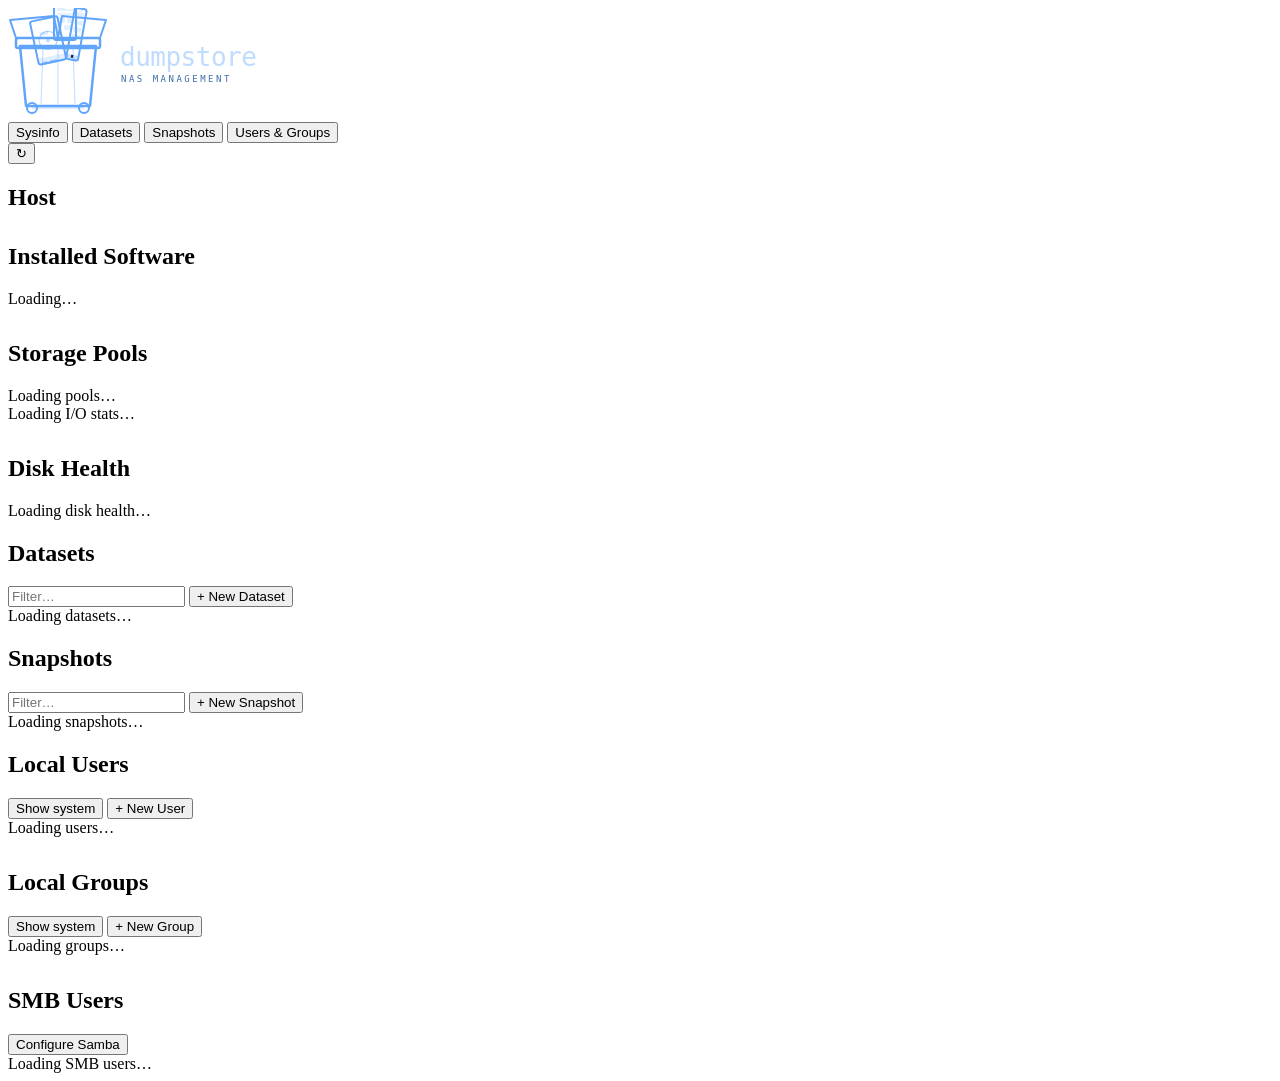
==== static/index.html @ aa86fb39 "feat: scrub schedule management (Linux zfsutils + FreeBSD periodic) - GET /api/scrub-schedules — rea" ====
<!DOCTYPE html>
<html lang="en">
<head>
  <meta charset="UTF-8">
  <meta name="viewport" content="width=device-width, initial-scale=1.0">
  <title>dumpstore — ZFS Web UI</title>
  <link rel="stylesheet" href="/style.css">
  <link rel="icon" type="image/svg+xml" href="/images/dumpstore-blue-dark-icon48.svg">
</head>
<body>
  <header>
    <div class="header-inner">
      <img class="logo" src="/images/dumpstore-blue-dark-lockup.svg" alt="dumpstore">
      <nav>
        <button class="tab-btn active" data-tab="pools">Sysinfo</button>
        <button class="tab-btn" data-tab="datasets">Datasets</button>
        <button class="tab-btn" data-tab="snapshots">Snapshots</button>
        <button class="tab-btn" data-tab="users">Users &amp; Groups</button>
      </nav>
      <span id="appVersion" class="app-version"></span>
      <button class="refresh-btn" id="refreshBtn" title="Refresh">&#8635;</button>
    </div>
  </header>

  <main>
    <!-- POOLS TAB -->
    <section class="tab-pane active" id="tab-pools">
      <div class="section-header">
        <h2>Host</h2>
      </div>
      <div id="sysinfo-wrap" style="margin-bottom:1.5rem"></div>
      <div class="section-header" style="margin-top:2rem">
        <h2>Installed Software</h2>
      </div>
      <div id="software-wrap" style="margin-bottom:1.5rem">
        <div class="loading">Loading…</div>
      </div>
      <div class="section-header" style="margin-top:2rem">
        <h2>Storage Pools</h2>
      </div>
      <div class="pools-iostat-wrap">
        <div id="pools-grid" class="pool-grid">
          <div class="loading">Loading pools…</div>
        </div>
        <div class="iostat-aside">
          <div id="iostat-table-wrap">
            <div class="loading">Loading I/O stats…</div>
          </div>
        </div>
      </div>
      <div class="section-header" style="margin-top:2rem">
        <h2>Disk Health</h2>
      </div>
      <div id="smart-wrap">
        <div class="loading">Loading disk health…</div>
      </div>
    </section>

    <!-- DATASETS TAB -->
    <section class="tab-pane" id="tab-datasets">
      <div class="section-header">
        <h2>Datasets</h2>
        <label class="filter-wrap">
          <input type="search" id="dataset-filter" placeholder="Filter…">
        </label>
        <button class="btn-primary" id="newDatasetBtn">+ New Dataset</button>
      </div>
      <div id="datasets-table-wrap">
        <div class="loading">Loading datasets…</div>
      </div>
    </section>

    <!-- SNAPSHOTS TAB -->
    <section class="tab-pane" id="tab-snapshots">
      <div class="section-header">
        <h2>Snapshots</h2>
        <label class="filter-wrap">
          <input type="search" id="snap-filter" placeholder="Filter…">
        </label>
        <button class="btn-primary" id="newSnapBtn">+ New Snapshot</button>
      </div>
      <div id="snapshots-table-wrap">
        <div class="loading">Loading snapshots…</div>
      </div>
    </section>
    <!-- USERS & GROUPS TAB -->
    <section class="tab-pane" id="tab-users">
      <div class="section-header">
        <h2>Local Users</h2>
        <button class="btn-secondary" id="toggleSystemUsersBtn">Show system</button>
        <button class="btn-primary" id="newUserBtn">+ New User</button>
      </div>
      <div id="users-table-wrap">
        <div class="loading">Loading users…</div>
      </div>
      <div class="section-header" style="margin-top:2rem">
        <h2>Local Groups</h2>
        <button class="btn-secondary" id="toggleSystemGroupsBtn">Show system</button>
        <button class="btn-primary" id="newGroupBtn">+ New Group</button>
      </div>
      <div id="groups-table-wrap">
        <div class="loading">Loading groups…</div>
      </div>
      <div class="section-header" style="margin-top:2rem">
        <h2>SMB Users</h2>
        <button class="btn-secondary" id="smbConfigPamBtn">Configure Samba</button>
      </div>
      <div id="smb-users-wrap">
        <div class="loading">Loading SMB users…</div>
      </div>
    </section>
  </main>

  <!-- NEW DATASET DIALOG -->
  <dialog id="newDatasetDialog">
    <form id="newDatasetForm" method="dialog">
      <h3>Create Dataset</h3>

      <fieldset class="form-section">
        <legend>Identity</legend>
        <label>Name
          <input type="text" id="ds-name" name="name" placeholder="tank/newdata" required
            pattern="[A-Za-z0-9._\-/]+"
            title="Pool/path format, e.g. tank/mydata">
        </label>
        <label>Type
          <select id="ds-type" name="type">
            <option value="filesystem">Filesystem</option>
            <option value="volume">Volume (zvol)</option>
          </select>
        </label>
      </fieldset>

      <!-- Volume-only fields -->
      <fieldset class="form-section ds-vol-only" id="ds-vol-section" style="display:none">
        <legend>Volume</legend>
        <label>Size <span class="required">*</span>
          <input type="text" id="ds-volsize" name="volsize" placeholder="e.g. 10G, 500M">
        </label>
        <label>Block size
          <select id="ds-volblocksize" name="volblocksize">
            <option value="">— inherit —</option>
            <option value="512">512 B</option>
            <option value="4K">4 K</option>
            <option value="8K">8 K</option>
            <option value="16K">16 K (databases)</option>
            <option value="32K">32 K</option>
            <option value="64K">64 K</option>
            <option value="128K">128 K</option>
          </select>
        </label>
        <label class="checkbox-label">
          <input type="checkbox" id="ds-sparse" name="sparse">
          Thin provisioning (sparse)
        </label>
      </fieldset>

      <!-- Filesystem-only fields -->
      <fieldset class="form-section ds-fs-only" id="ds-fs-section">
        <legend>Filesystem</legend>
        <label>Record size
          <select id="ds-recordsize" name="recordsize">
            <option value="">— inherit (128K) —</option>
            <option value="512">512 B</option>
            <option value="4K">4 K</option>
            <option value="8K">8 K (databases)</option>
            <option value="16K">16 K</option>
            <option value="32K">32 K</option>
            <option value="64K">64 K</option>
            <option value="128K">128 K (default)</option>
            <option value="256K">256 K</option>
            <option value="512K">512 K</option>
            <option value="1M">1 M (media)</option>
          </select>
        </label>
        <label>Quota
          <input type="text" id="ds-quota" name="quota" placeholder="e.g. 50G (blank = none)">
        </label>
        <label>Mountpoint
          <input type="text" id="ds-mountpoint" name="mountpoint" placeholder="e.g. /mnt/data (blank = inherit)">
        </label>
      </fieldset>

      <!-- Common fields -->
      <fieldset class="form-section">
        <legend>Properties</legend>
        <div class="form-grid">
          <label>Compression
            <select id="ds-compression" name="compression">
              <option value="">— inherit —</option>
              <option value="lz4" selected>lz4</option>
              <option value="zstd">zstd</option>
              <option value="gzip">gzip</option>
              <option value="off">off</option>
            </select>
          </label>
          <label>Sync
            <select id="ds-sync" name="sync">
              <option value="">— inherit —</option>
              <option value="standard">standard</option>
              <option value="always">always</option>
              <option value="disabled">disabled</option>
            </select>
          </label>
          <label>Access time
            <select id="ds-atime" name="atime">
              <option value="">— inherit —</option>
              <option value="on">on</option>
              <option value="off">off</option>
            </select>
          </label>
          <label>Exec
            <select id="ds-exec" name="exec">
              <option value="">— inherit —</option>
              <option value="on">on</option>
              <option value="off">off</option>
            </select>
          </label>
          <label>Copies
            <select id="ds-copies" name="copies">
              <option value="">— inherit —</option>
              <option value="1">1</option>
              <option value="2">2</option>
              <option value="3">3</option>
            </select>
          </label>
          <label>Extended attrs
            <select id="ds-xattr" name="xattr">
              <option value="">— inherit —</option>
              <option value="on">on</option>
              <option value="sa">sa (kernel)</option>
              <option value="off">off</option>
            </select>
          </label>
        </div>
        <label class="dedup-label">Dedup
          <select id="ds-dedup" name="dedup">
            <option value="">— inherit —</option>
            <option value="off">off</option>
            <option value="on">on</option>
            <option value="verify">verify</option>
          </select>
          <span class="field-note">⚠ Dedup is memory-intensive. Requires ~5 GB RAM per TB.</span>
        </label>
      </fieldset>

      <div class="dialog-actions">
        <button type="button" id="datasetCancelBtn" class="btn-secondary">Cancel</button>
        <button type="submit" class="btn-primary">Create</button>
      </div>
    </form>
  </dialog>

  <!-- NEW SNAPSHOT DIALOG -->
  <dialog id="newSnapDialog">
    <form id="newSnapForm" method="dialog">
      <h3>Create Snapshot</h3>
      <label>
        Dataset
        <input type="text" id="snap-dataset" name="dataset" placeholder="tank/data" required>
      </label>
      <label>
        Snapshot label
        <input type="text" id="snap-label" name="snapname"
          placeholder="e.g. 2024-01-15_manual" required
          pattern="[A-Za-z0-9._\-]+"
          title="Letters, numbers, dots, dashes, underscores only">
      </label>
      <label class="checkbox-label">
        <input type="checkbox" id="snap-recursive" name="recursive"> Recursive
      </label>
      <div class="dialog-actions">
        <button type="button" id="snapCancelBtn" class="btn-secondary">Cancel</button>
        <button type="submit" class="btn-primary">Create</button>
      </div>
    </form>
  </dialog>

  <!-- EDIT DATASET DIALOG -->
  <dialog id="editDatasetDialog">
    <form id="editDatasetForm">
      <h3 id="editDatasetTitle">Edit Dataset Properties</h3>

      <fieldset class="form-section">
        <legend>Properties</legend>
        <div class="form-grid">
          <label>Compression
            <select id="edit-ds-compression">
              <option value="">— inherit —</option>
              <option value="lz4">lz4</option>
              <option value="zstd">zstd</option>
              <option value="gzip">gzip</option>
              <option value="on">on</option>
              <option value="off">off</option>
            </select>
          </label>
          <label>Sync
            <select id="edit-ds-sync">
              <option value="">— inherit —</option>
              <option value="standard">standard</option>
              <option value="always">always</option>
              <option value="disabled">disabled</option>
            </select>
          </label>
          <label>Access time
            <select id="edit-ds-atime">
              <option value="">— inherit —</option>
              <option value="on">on</option>
              <option value="off">off</option>
            </select>
          </label>
          <label>Exec
            <select id="edit-ds-exec">
              <option value="">— inherit —</option>
              <option value="on">on</option>
              <option value="off">off</option>
            </select>
          </label>
          <label>Copies
            <select id="edit-ds-copies">
              <option value="">— inherit —</option>
              <option value="1">1</option>
              <option value="2">2</option>
              <option value="3">3</option>
            </select>
          </label>
          <label>Extended attrs
            <select id="edit-ds-xattr">
              <option value="">— inherit —</option>
              <option value="on">on</option>
              <option value="sa">sa (kernel)</option>
              <option value="off">off</option>
            </select>
          </label>
          <label>Read-only
            <select id="edit-ds-readonly">
              <option value="">— inherit —</option>
              <option value="on">on</option>
              <option value="off">off</option>
            </select>
          </label>
        </div>
        <label class="dedup-label">Dedup
          <select id="edit-ds-dedup">
            <option value="">— inherit —</option>
            <option value="off">off</option>
            <option value="on">on</option>
            <option value="verify">verify</option>
          </select>
          <span class="field-note">⚠ Dedup is memory-intensive. Requires ~5 GB RAM per TB.</span>
        </label>
      </fieldset>

      <fieldset class="form-section" id="edit-ds-fs-section">
        <legend>Filesystem</legend>
        <label>Record size
          <select id="edit-ds-recordsize">
            <option value="">— inherit —</option>
            <option value="512">512 B</option>
            <option value="4K">4 K</option>
            <option value="8K">8 K (databases)</option>
            <option value="16K">16 K</option>
            <option value="32K">32 K</option>
            <option value="64K">64 K</option>
            <option value="128K">128 K (default)</option>
            <option value="256K">256 K</option>
            <option value="512K">512 K</option>
            <option value="1M">1 M (media)</option>
          </select>
        </label>
        <label>Quota
          <input type="text" id="edit-ds-quota" placeholder="e.g. 50G — blank to inherit">
        </label>
        <label>Mountpoint
          <input type="text" id="edit-ds-mountpoint" placeholder="e.g. /mnt/data — blank to inherit">
        </label>
      </fieldset>

      <div class="dialog-actions">
        <button type="button" id="editDatasetCancelBtn" class="btn-secondary">Cancel</button>
        <button type="submit" class="btn-primary">Save</button>
      </div>
    </form>
  </dialog>

  <!-- DELETE DATASET CONFIRMATION DIALOG -->
  <dialog id="deleteDatasetDialog">
    <h3>Delete Dataset</h3>
    <div class="dialog-body">
      <div class="delete-warning">
        <p>This will permanently destroy <strong id="deleteDatasetDisplayName"></strong> and all its data. This cannot be undone.</p>
        <p id="deleteDatasetVolWarning" class="delete-vol-warning" style="display:none"></p>
        <p id="deleteDatasetChildWarning" class="delete-child-warning" style="display:none">
          &#9888; Recursive mode will also destroy all child datasets and snapshots.
        </p>
      </div>
      <label class="checkbox-label" style="margin:0.75rem 0">
        <input type="checkbox" id="deleteDatasetRecursive"> Recursive (also destroy all children)
      </label>
      <label class="confirm-label">
        Type <code id="deleteDatasetConfirmHint"></code> to confirm
        <input type="text" id="deleteDatasetConfirmInput" placeholder="type dataset name here" autocomplete="off" spellcheck="false">
      </label>
      <div class="dialog-actions">
        <button type="button" id="deleteDatasetCancelBtn" class="btn-secondary">Cancel</button>
        <button type="button" id="deleteDatasetConfirmBtn" class="btn-danger" disabled>Delete</button>
      </div>
    </div>
  </dialog>

  <!-- DELETE SNAPSHOT DIALOG -->
  <dialog id="deleteSnapDialog">
    <h3>Delete Snapshot</h3>
    <div class="dialog-body">
      <div class="delete-warning">
        <p>Permanently destroy <strong id="deleteSnapDisplayName"></strong>?</p>
        <p class="delete-child-warning">This cannot be undone.</p>
      </div>
      <div class="dialog-actions">
        <button type="button" id="deleteSnapCancelBtn" class="btn-secondary">Cancel</button>
        <button type="button" id="deleteSnapConfirmBtn" class="btn-danger">Delete</button>
      </div>
    </div>
  </dialog>

  <!-- NEW USER DIALOG -->
  <dialog id="newUserDialog">
    <form id="newUserForm" method="dialog">
      <h3>Create User</h3>
      <fieldset class="form-section">
        <legend>Identity</legend>
        <label>Username <span class="required">*</span>
          <input type="text" id="user-name" required pattern="[A-Za-z0-9._\-]+"
            title="Letters, numbers, dots, dashes, underscores only">
        </label>
        <label>Shell
          <select id="user-shell">
            <option value="/bin/bash">/bin/bash</option>
            <option value="/bin/sh">/bin/sh</option>
            <option value="/sbin/nologin">/sbin/nologin</option>
            <option value="/usr/sbin/nologin">/usr/sbin/nologin</option>
          </select>
        </label>
        <label>UID <span class="field-note">(leave blank to auto-assign)</span>
          <input type="number" id="user-uid" min="1000" placeholder="auto">
        </label>
      </fieldset>
      <fieldset class="form-section">
        <legend>Groups</legend>
        <label>Primary group <span class="field-note">(leave blank to use username)</span>
          <input type="text" id="user-group" placeholder="e.g. storage"
            pattern="[A-Za-z0-9._\-]*">
        </label>
        <label class="checkbox-label">
          <input type="checkbox" id="user-create-group" checked>
          Create primary group if it does not exist
        </label>
        <label>Additional groups <span class="field-note">(comma-separated)</span>
          <input type="text" id="user-groups" placeholder="e.g. wheel,backup">
        </label>
      </fieldset>
      <fieldset class="form-section">
        <legend>Password</legend>
        <label>Password <span class="field-note">(leave blank to lock account)</span>
          <input type="password" id="user-password" autocomplete="new-password">
        </label>
        <label class="checkbox-label">
          <input type="checkbox" id="user-smb">
          Also register as SMB user <span class="field-note">(uses same password; requires Samba)</span>
        </label>
      </fieldset>
      <div class="dialog-actions">
        <button type="button" id="userCancelBtn" class="btn-secondary">Cancel</button>
        <button type="submit" class="btn-primary">Create</button>
      </div>
    </form>
  </dialog>

  <!-- EDIT USER DIALOG -->
  <dialog id="editUserDialog">
    <form id="editUserForm" method="dialog">
      <h3>Edit User: <span id="editUserDisplayName"></span></h3>
      <fieldset class="form-section">
        <legend>Identity</legend>
        <label>Shell
          <select id="edit-user-shell">
            <option value="/bin/bash">/bin/bash</option>
            <option value="/bin/sh">/bin/sh</option>
            <option value="/sbin/nologin">/sbin/nologin</option>
            <option value="/usr/sbin/nologin">/usr/sbin/nologin</option>
          </select>
        </label>
      </fieldset>
      <fieldset class="form-section">
        <legend>Groups</legend>
        <label>Primary group
          <input type="text" id="edit-user-group" placeholder="e.g. storage"
            pattern="[A-Za-z0-9._\-]*">
        </label>
        <label>Additional groups <span class="field-note">(comma-separated)</span>
          <input type="text" id="edit-user-groups" placeholder="e.g. wheel,backup">
        </label>
      </fieldset>
      <fieldset class="form-section">
        <legend>Password</legend>
        <label>New password <span class="field-note">(leave blank to keep current)</span>
          <input type="password" id="edit-user-password" autocomplete="new-password">
        </label>
      </fieldset>
      <div class="dialog-actions">
        <button type="button" id="editUserCancelBtn" class="btn-secondary">Cancel</button>
        <button type="submit" class="btn-primary">Save</button>
      </div>
    </form>
  </dialog>

  <!-- DELETE USER DIALOG -->
  <dialog id="deleteUserDialog">
    <h3>Delete User</h3>
    <div class="dialog-body">
      <div class="delete-warning">
        <p>This will permanently delete user <strong id="deleteUserDisplayName"></strong> and their home directory. This cannot be undone.</p>
      </div>
      <label class="confirm-label">
        Type <code id="deleteUserConfirmHint"></code> to confirm
        <input type="text" id="deleteUserConfirmInput" placeholder="type username here" autocomplete="off" spellcheck="false">
      </label>
      <div class="dialog-actions">
        <button type="button" id="deleteUserCancelBtn" class="btn-secondary">Cancel</button>
        <button type="button" id="deleteUserConfirmBtn" class="btn-danger" disabled>Delete</button>
      </div>
    </div>
  </dialog>

  <!-- NEW GROUP DIALOG -->
  <dialog id="newGroupDialog">
    <form id="newGroupForm" method="dialog">
      <h3>Create Group</h3>
      <label>Group name <span class="required">*</span>
        <input type="text" id="group-name" required pattern="[A-Za-z0-9._\-]+"
          title="Letters, numbers, dots, dashes, underscores only">
      </label>
      <label>GID <span class="field-note">(leave blank to auto-assign)</span>
        <input type="number" id="group-gid" min="1000" placeholder="auto">
      </label>
      <div class="dialog-actions">
        <button type="button" id="groupCancelBtn" class="btn-secondary">Cancel</button>
        <button type="submit" class="btn-primary">Create</button>
      </div>
    </form>
  </dialog>

  <!-- EDIT GROUP DIALOG -->
  <dialog id="editGroupDialog">
    <form id="editGroupForm" method="dialog">
      <h3>Edit Group: <span id="editGroupDisplayName"></span></h3>
      <label>Name
        <input type="text" id="edit-group-name" required pattern="[A-Za-z0-9._\-]+"
          title="Letters, numbers, dots, dashes, underscores only">
      </label>
      <label>GID <span class="field-note">(leave blank to keep current)</span>
        <input type="number" id="edit-group-gid" min="1000" placeholder="unchanged">
      </label>
      <label>Members <span class="field-note">(comma-separated usernames)</span>
        <input type="text" id="edit-group-members" placeholder="e.g. alice,bob">
      </label>
      <div class="dialog-actions">
        <button type="button" id="editGroupCancelBtn" class="btn-secondary">Cancel</button>
        <button type="submit" class="btn-primary">Save</button>
      </div>
    </form>
  </dialog>

  <!-- DELETE GROUP DIALOG -->
  <dialog id="deleteGroupDialog">
    <h3>Delete Group</h3>
    <div class="dialog-body">
      <div class="delete-warning">
        <p>This will permanently delete group <strong id="deleteGroupDisplayName"></strong>. This cannot be undone.</p>
      </div>
      <label class="confirm-label">
        Type <code id="deleteGroupConfirmHint"></code> to confirm
        <input type="text" id="deleteGroupConfirmInput" placeholder="type group name here" autocomplete="off" spellcheck="false">
      </label>
      <div class="dialog-actions">
        <button type="button" id="deleteGroupCancelBtn" class="btn-secondary">Cancel</button>
        <button type="button" id="deleteGroupConfirmBtn" class="btn-danger" disabled>Delete</button>
      </div>
    </div>
  </dialog>

  <!-- DISABLE ACL CONFIRM DIALOG -->
  <dialog id="disableACLDialog">
    <h3>Disable ACLs</h3>
    <div class="dialog-body">
      <div class="delete-warning">
        <p>Disable ACLs on <strong id="disableACLDatasetName"></strong>?</p>
        <p class="delete-child-warning">Existing ACL entries will be lost.</p>
      </div>
      <div class="dialog-actions">
        <button type="button" id="disableACLCancelBtn" class="btn-secondary">Cancel</button>
        <button type="button" id="disableACLConfirmBtn" class="btn-danger">Disable ACLs</button>
      </div>
    </div>
  </dialog>

  <!-- ACL DIALOG -->
  <dialog id="aclDialog">
    <h3 id="aclDialogTitle">ACL</h3>
    <div class="dialog-body">
      <div id="aclDialogMeta"></div>
      <div id="aclDialogEntries"></div>
      <div id="aclDialogAddForm"></div>
      <div class="dialog-actions">
        <button type="button" id="aclDialogClose" class="btn-secondary">Close</button>
      </div>
    </div>
  </dialog>

  <!-- CHOWN DIALOG -->
  <dialog id="chownDialog">
    <form id="chownForm" method="dialog">
      <h3>Change Ownership</h3>
      <p class="muted" id="chownDatasetLabel" style="margin:0 0 1rem"></p>
      <label>Owner
        <select id="chown-owner"></select>
      </label>
      <label>Group
        <select id="chown-group"></select>
      </label>
      <label class="checkbox-label" style="margin-top:0.5rem">
        <input type="checkbox" id="chown-recursive"> Recursive (apply to all files inside)
      </label>
      <div class="dialog-actions">
        <button type="button" id="chownCancelBtn" class="btn-secondary">Cancel</button>
        <button type="submit" class="btn-primary">Apply</button>
      </div>
    </form>
  </dialog>

  <!-- NFS SHARE DIALOG -->
  <dialog id="nfsDialog">
    <h3 id="nfsDialogTitle">NFS Share</h3>
    <div class="dialog-body">
      <p class="muted" id="nfsDialogPath" style="margin:0 0 1rem;font-size:0.85rem"></p>
      <div id="nfsDialogEntries" style="margin-bottom:1rem"></div>
      <fieldset class="form-section" id="nfsAddForm">
        <legend>Set sharenfs</legend>
        <label>Options <span class="field-note">(blank = "on"; e.g. rw=@192.168.1.0/24,no_root_squash)</span>
          <input type="text" id="nfs-clients" placeholder="rw=@192.168.1.0/24,no_root_squash" autocomplete="off">
        </label>
      </fieldset>
      <div class="dialog-actions">
        <button type="button" id="nfsDialogClose" class="btn-secondary">Close</button>
        <button type="button" id="nfsDisableBtn" class="btn-danger">Disable</button>
        <button type="button" id="nfsAddBtn" class="btn-primary">Share</button>
      </div>
    </div>
  </dialog>


  <!-- SMB SHARE DIALOG -->
  <dialog id="smbDialog">
    <h3 id="smbDialogTitle">SMB Share</h3>
    <div class="dialog-body">
      <div id="smbDialogEntries" style="margin-bottom:1rem"></div>
      <fieldset class="form-section" id="smbAddForm">
        <legend>Share settings</legend>
        <label>Share name <span class="field-note">(leave blank to use "on" — shares under the dataset name)</span>
          <input type="text" id="smb-sharename" placeholder="leave blank for default" autocomplete="off" spellcheck="false">
        </label>
        <p class="field-note" id="smb-unc-preview" style="margin:0.4rem 0 0;font-size:0.8rem"></p>
      </fieldset>
      <div class="dialog-actions">
        <button type="button" id="smbDialogClose" class="btn-secondary">Close</button>
        <button type="button" id="smbDisableBtn" class="btn-danger">Disable</button>
        <button type="button" id="smbAddBtn" class="btn-primary">Share</button>
      </div>
    </div>
  </dialog>

  <!-- REMOVE SMB USER DIALOG -->
  <dialog id="removeSmbUserDialog">
    <h3>Remove SMB Access</h3>
    <div class="dialog-body">
      <div class="delete-warning">
        <p>Remove Samba access for <strong id="removeSmbUserDisplayName"></strong>?</p>
        <p class="delete-child-warning">The Linux account is not affected — only the Samba password entry is deleted.</p>
      </div>
      <div class="dialog-actions">
        <button type="button" id="removeSmbUserCancelBtn" class="btn-secondary">Cancel</button>
        <button type="button" id="removeSmbUserConfirmBtn" class="btn-danger">Remove</button>
      </div>
    </div>
  </dialog>

  <!-- CONFIGURE SAMBA DIALOG -->
  <dialog id="configureSambaDialog">
    <h3>Configure Samba</h3>
    <div class="dialog-body">
      <div class="delete-warning">
        <p>This will modify <strong>/etc/samba/smb.conf</strong> and restart smbd/nmbd.</p>
        <p class="delete-child-warning">Applies usershare configuration (required for custom share names) and PAM password sync.</p>
      </div>
      <div class="dialog-actions">
        <button type="button" id="configureSambaCancelBtn" class="btn-secondary">Cancel</button>
        <button type="button" id="configureSambaConfirmBtn" class="btn-primary">Apply</button>
      </div>
    </div>
  </dialog>

  <!-- ADD SMB USER DIALOG -->
  <dialog id="addSmbUserDialog">
    <form id="addSmbUserForm" method="dialog">
      <h3>Add SMB Access: <span id="addSmbUserDisplayName"></span></h3>
      <p class="muted" style="margin:0 0 1rem">Set a Samba password for this user to grant SMB access.</p>
      <label>SMB Password
        <input type="password" id="smb-user-password" autocomplete="new-password">
      </label>
      <div class="dialog-actions">
        <button type="button" id="addSmbUserCancelBtn" class="btn-secondary">Cancel</button>
        <button type="submit" class="btn-primary">Add to SMB</button>
      </div>
    </form>
  </dialog>

  <!-- SCRUB SCHEDULE DIALOG -->
  <dialog id="scrubScheduleDialog">
    <h3>Scrub Schedule &mdash; <span id="scrubSchedulePool"></span></h3>
    <div class="dialog-body">
      <!-- unused placeholder; kept so JS getElementById calls don't throw -->
      <div id="scrubCronRows" style="display:none"></div>
      <!-- Linux (zfsutils-linux): status text only, no configurable schedule -->
      <div id="scrubZfsutilsRow">
        <p id="scrubZfsutilsStatus" class="muted" style="margin:0 0 0.5rem"></p>
        <p class="muted" style="margin:0 0 1rem;font-size:0.85rem">
          Managed via <code>ZFS_SCRUB_POOLS</code> in <code>/etc/default/zfs</code>.
          Scrubs run on the 2nd Sunday of each month via <code>zfsutils-linux</code>.
        </p>
      </div>
      <!-- FreeBSD: periodic threshold field -->
      <div id="scrubPeriodicRow" style="display:none">
        <div class="form-row">
          <label for="scrubScheduleThreshold">Scrub every (days)</label>
          <input type="number" id="scrubScheduleThreshold" min="1" max="365" value="35">
        </div>
        <p class="muted" style="margin:0 0 1rem;font-size:0.85rem">
          Managed via <code>daily_scrub_zfs_pools</code> in <code>/etc/periodic.conf</code>.
          The periodic task runs daily and scrubs if the threshold has elapsed.
        </p>
      </div>
      <div class="dialog-actions">
        <button type="button" id="scrubScheduleSaveBtn" class="btn-primary">Enable</button>
        <button type="button" id="scrubScheduleRemoveBtn" class="btn-danger">Remove</button>
        <button type="button" id="scrubScheduleCancelBtn" class="btn-secondary">Cancel</button>
      </div>
    </div>
  </dialog>

  <!-- OPERATION LOG DIALOG -->
  <dialog id="opLogDialog">
    <h3 id="opLogTitle">Operation Result</h3>
    <div class="dialog-body">
      <div id="opLogSteps" class="op-steps"></div>
      <p id="opLogError" class="op-error" style="display:none"></p>
      <div class="dialog-actions">
        <button type="button" id="opLogClose" class="btn-primary">Close</button>
      </div>
    </div>
  </dialog>

  <!-- TOAST -->
  <div id="toast" class="toast" aria-live="polite"></div>

  <script src="/app.js"></script>
</body>
</html>
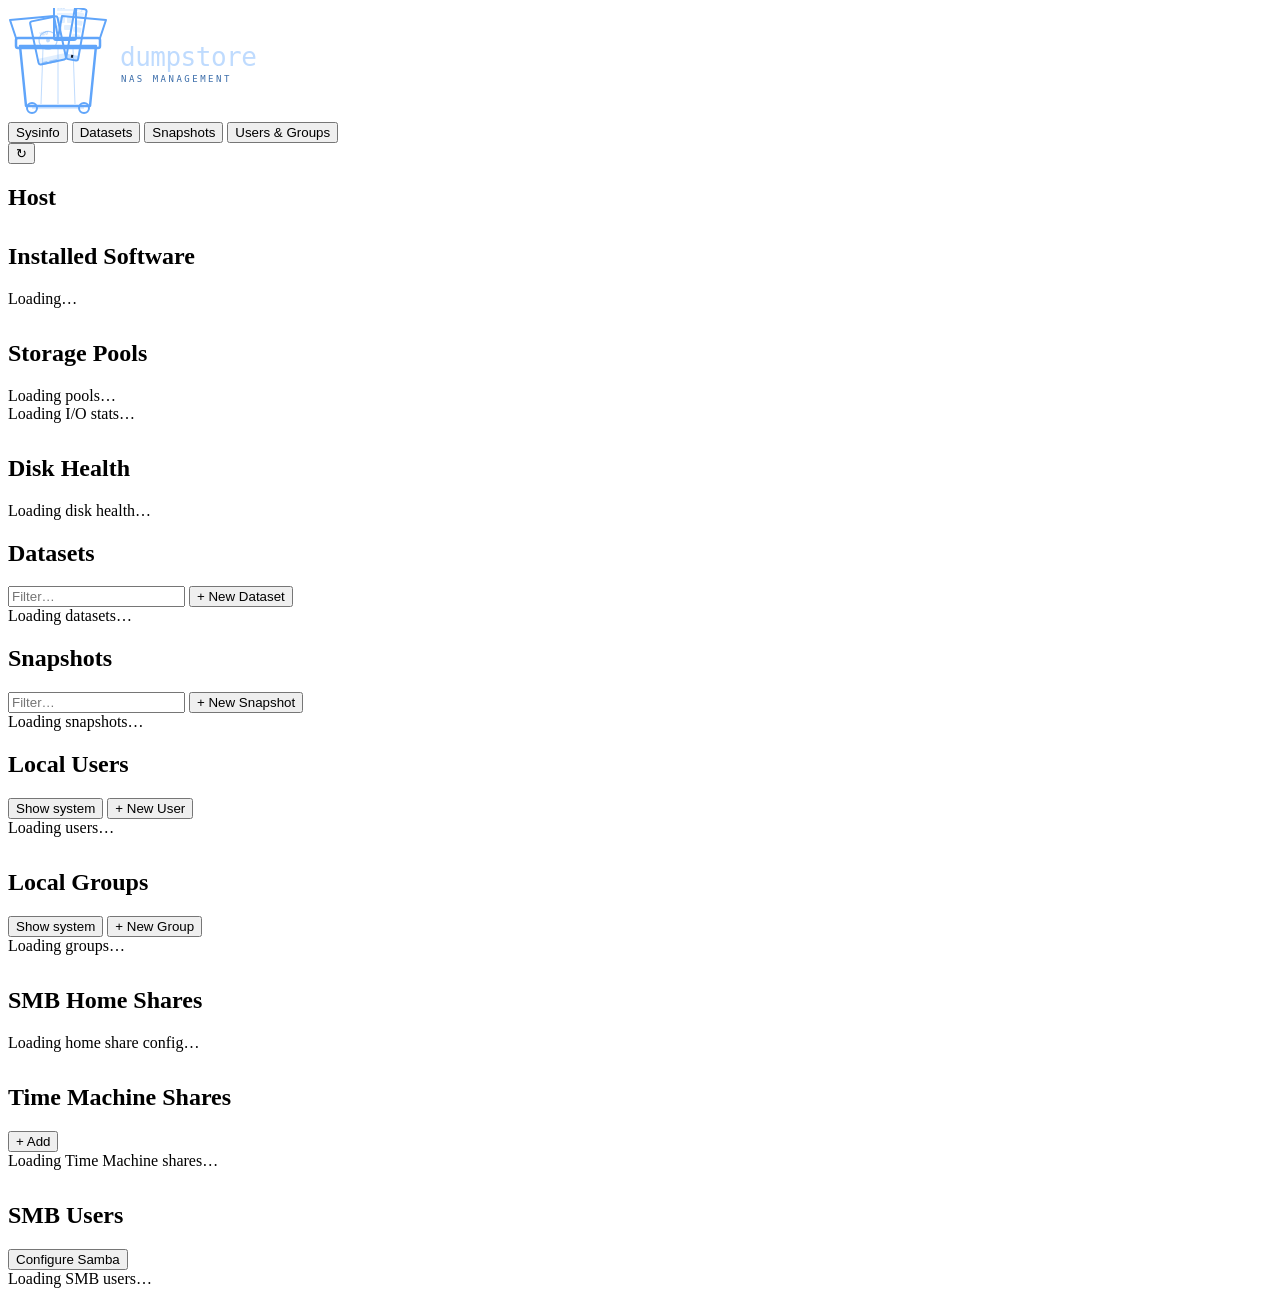
==== commit 5c2cdd41: "feat: add Time Machine shares (Samba vfs_fruit) Create Samba shares configured as macOS Time Machine" ====
--- a/static/index.html
+++ b/static/index.html
@@ -77,6 +77,7 @@
         <label class="filter-wrap">
           <input type="search" id="snap-filter" placeholder="Filter…">
         </label>
+        <button class="btn-danger" id="deleteMultiSnapBtn" style="display:none">Delete selected (0)</button>
         <button class="btn-primary" id="newSnapBtn">+ New Snapshot</button>
       </div>
       <div id="snapshots-table-wrap">
@@ -102,6 +103,19 @@
         <div class="loading">Loading groups…</div>
       </div>
       <div class="section-header" style="margin-top:2rem">
+        <h2>SMB Home Shares</h2>
+      </div>
+      <div id="smb-homes-wrap">
+        <div class="loading">Loading home share config…</div>
+      </div>
+      <div class="section-header" style="margin-top:2rem">
+        <h2>Time Machine Shares</h2>
+        <button class="btn-primary btn-small" id="tmAddBtn">+ Add</button>
+      </div>
+      <div id="tm-shares-wrap">
+        <div class="loading">Loading Time Machine shares…</div>
+      </div>
+      <div class="section-header" style="margin-top:2rem">
         <h2>SMB Users</h2>
         <button class="btn-secondary" id="smbConfigPamBtn">Configure Samba</button>
       </div>
@@ -138,16 +152,7 @@
           <input type="text" id="ds-volsize" name="volsize" placeholder="e.g. 10G, 500M">
         </label>
         <label>Block size
-          <select id="ds-volblocksize" name="volblocksize">
-            <option value="">— inherit —</option>
-            <option value="512">512 B</option>
-            <option value="4K">4 K</option>
-            <option value="8K">8 K</option>
-            <option value="16K">16 K (databases)</option>
-            <option value="32K">32 K</option>
-            <option value="64K">64 K</option>
-            <option value="128K">128 K</option>
-          </select>
+          <select id="ds-volblocksize" name="volblocksize"></select>
         </label>
         <label class="checkbox-label">
           <input type="checkbox" id="ds-sparse" name="sparse">
@@ -159,19 +164,7 @@
       <fieldset class="form-section ds-fs-only" id="ds-fs-section">
         <legend>Filesystem</legend>
         <label>Record size
-          <select id="ds-recordsize" name="recordsize">
-            <option value="">— inherit (128K) —</option>
-            <option value="512">512 B</option>
-            <option value="4K">4 K</option>
-            <option value="8K">8 K (databases)</option>
-            <option value="16K">16 K</option>
-            <option value="32K">32 K</option>
-            <option value="64K">64 K</option>
-            <option value="128K">128 K (default)</option>
-            <option value="256K">256 K</option>
-            <option value="512K">512 K</option>
-            <option value="1M">1 M (media)</option>
-          </select>
+          <select id="ds-recordsize" name="recordsize"></select>
         </label>
         <label>Quota
           <input type="text" id="ds-quota" name="quota" placeholder="e.g. 50G (blank = none)">
@@ -186,60 +179,26 @@
         <legend>Properties</legend>
         <div class="form-grid">
           <label>Compression
-            <select id="ds-compression" name="compression">
-              <option value="">— inherit —</option>
-              <option value="lz4" selected>lz4</option>
-              <option value="zstd">zstd</option>
-              <option value="gzip">gzip</option>
-              <option value="off">off</option>
-            </select>
+            <select id="ds-compression" name="compression"></select>
           </label>
           <label>Sync
-            <select id="ds-sync" name="sync">
-              <option value="">— inherit —</option>
-              <option value="standard">standard</option>
-              <option value="always">always</option>
-              <option value="disabled">disabled</option>
-            </select>
+            <select id="ds-sync" name="sync"></select>
           </label>
           <label>Access time
-            <select id="ds-atime" name="atime">
-              <option value="">— inherit —</option>
-              <option value="on">on</option>
-              <option value="off">off</option>
-            </select>
+            <select id="ds-atime" name="atime"></select>
           </label>
           <label>Exec
-            <select id="ds-exec" name="exec">
-              <option value="">— inherit —</option>
-              <option value="on">on</option>
-              <option value="off">off</option>
-            </select>
+            <select id="ds-exec" name="exec"></select>
           </label>
           <label>Copies
-            <select id="ds-copies" name="copies">
-              <option value="">— inherit —</option>
-              <option value="1">1</option>
-              <option value="2">2</option>
-              <option value="3">3</option>
-            </select>
+            <select id="ds-copies" name="copies"></select>
           </label>
           <label>Extended attrs
-            <select id="ds-xattr" name="xattr">
-              <option value="">— inherit —</option>
-              <option value="on">on</option>
-              <option value="sa">sa (kernel)</option>
-              <option value="off">off</option>
-            </select>
+            <select id="ds-xattr" name="xattr"></select>
           </label>
         </div>
         <label class="dedup-label">Dedup
-          <select id="ds-dedup" name="dedup">
-            <option value="">— inherit —</option>
-            <option value="off">off</option>
-            <option value="on">on</option>
-            <option value="verify">verify</option>
-          </select>
+          <select id="ds-dedup" name="dedup"></select>
           <span class="field-note">⚠ Dedup is memory-intensive. Requires ~5 GB RAM per TB.</span>
         </label>
       </fieldset>
@@ -285,68 +244,29 @@
         <legend>Properties</legend>
         <div class="form-grid">
           <label>Compression
-            <select id="edit-ds-compression">
-              <option value="">— inherit —</option>
-              <option value="lz4">lz4</option>
-              <option value="zstd">zstd</option>
-              <option value="gzip">gzip</option>
-              <option value="on">on</option>
-              <option value="off">off</option>
-            </select>
+            <select id="edit-ds-compression"></select>
           </label>
           <label>Sync
-            <select id="edit-ds-sync">
-              <option value="">— inherit —</option>
-              <option value="standard">standard</option>
-              <option value="always">always</option>
-              <option value="disabled">disabled</option>
-            </select>
+            <select id="edit-ds-sync"></select>
           </label>
           <label>Access time
-            <select id="edit-ds-atime">
-              <option value="">— inherit —</option>
-              <option value="on">on</option>
-              <option value="off">off</option>
-            </select>
+            <select id="edit-ds-atime"></select>
           </label>
           <label>Exec
-            <select id="edit-ds-exec">
-              <option value="">— inherit —</option>
-              <option value="on">on</option>
-              <option value="off">off</option>
-            </select>
+            <select id="edit-ds-exec"></select>
           </label>
           <label>Copies
-            <select id="edit-ds-copies">
-              <option value="">— inherit —</option>
-              <option value="1">1</option>
-              <option value="2">2</option>
-              <option value="3">3</option>
-            </select>
+            <select id="edit-ds-copies"></select>
           </label>
           <label>Extended attrs
-            <select id="edit-ds-xattr">
-              <option value="">— inherit —</option>
-              <option value="on">on</option>
-              <option value="sa">sa (kernel)</option>
-              <option value="off">off</option>
-            </select>
+            <select id="edit-ds-xattr"></select>
           </label>
           <label>Read-only
-            <select id="edit-ds-readonly">
-              <option value="">— inherit —</option>
-              <option value="on">on</option>
-              <option value="off">off</option>
-            </select>
+            <select id="edit-ds-readonly"></select>
           </label>
         </div>
         <label class="dedup-label">Dedup
-          <select id="edit-ds-dedup">
-            <option value="">— inherit —</option>
-            <option value="off">off</option>
-            <option value="on">on</option>
-            <option value="verify">verify</option>
-          </select>
+          <select id="edit-ds-dedup"></select>
           <span class="field-note">⚠ Dedup is memory-intensive. Requires ~5 GB RAM per TB.</span>
         </label>
       </fieldset>
@@ -354,19 +274,7 @@
       <fieldset class="form-section" id="edit-ds-fs-section">
         <legend>Filesystem</legend>
         <label>Record size
-          <select id="edit-ds-recordsize">
-            <option value="">— inherit —</option>
-            <option value="512">512 B</option>
-            <option value="4K">4 K</option>
-            <option value="8K">8 K (databases)</option>
-            <option value="16K">16 K</option>
-            <option value="32K">32 K</option>
-            <option value="64K">64 K</option>
-            <option value="128K">128 K (default)</option>
-            <option value="256K">256 K</option>
-            <option value="512K">512 K</option>
-            <option value="1M">1 M (media)</option>
-          </select>
+          <select id="edit-ds-recordsize"></select>
         </label>
         <label>Quota
           <input type="text" id="edit-ds-quota" placeholder="e.g. 50G — blank to inherit">
@@ -423,6 +331,21 @@
     </div>
   </dialog>
 
+  <!-- DELETE MULTIPLE SNAPSHOTS DIALOG -->
+  <dialog id="deleteMultiSnapDialog">
+    <h3>Delete <span id="deleteMultiSnapCount"></span> Snapshot<span id="deleteMultiSnapPlural"></span></h3>
+    <div class="dialog-body">
+      <div class="delete-warning">
+        <p>Permanently destroy these snapshots? This cannot be undone.</p>
+      </div>
+      <ul id="deleteMultiSnapList" style="max-height:200px;overflow-y:auto;margin:0.75rem 0;padding-left:1.25rem;font-size:0.85rem;font-family:var(--font)"></ul>
+      <div class="dialog-actions">
+        <button type="button" id="deleteMultiSnapCancelBtn" class="btn-secondary">Cancel</button>
+        <button type="button" id="deleteMultiSnapConfirmBtn" class="btn-danger">Delete all</button>
+      </div>
+    </div>
+  </dialog>
+
   <!-- NEW USER DIALOG -->
   <dialog id="newUserDialog">
     <form id="newUserForm" method="dialog">
@@ -434,12 +357,7 @@
             title="Letters, numbers, dots, dashes, underscores only">
         </label>
         <label>Shell
-          <select id="user-shell">
-            <option value="/bin/bash">/bin/bash</option>
-            <option value="/bin/sh">/bin/sh</option>
-            <option value="/sbin/nologin">/sbin/nologin</option>
-            <option value="/usr/sbin/nologin">/usr/sbin/nologin</option>
-          </select>
+          <select id="user-shell"></select>
         </label>
         <label>UID <span class="field-note">(leave blank to auto-assign)</span>
           <input type="number" id="user-uid" min="1000" placeholder="auto">
@@ -483,12 +401,7 @@
       <fieldset class="form-section">
         <legend>Identity</legend>
         <label>Shell
-          <select id="edit-user-shell">
-            <option value="/bin/bash">/bin/bash</option>
-            <option value="/bin/sh">/bin/sh</option>
-            <option value="/sbin/nologin">/sbin/nologin</option>
-            <option value="/usr/sbin/nologin">/usr/sbin/nologin</option>
-          </select>
+          <select id="edit-user-shell"></select>
         </label>
       </fieldset>
       <fieldset class="form-section">
@@ -705,6 +618,86 @@
       <div class="dialog-actions">
         <button type="button" id="configureSambaCancelBtn" class="btn-secondary">Cancel</button>
         <button type="button" id="configureSambaConfirmBtn" class="btn-primary">Apply</button>
+      </div>
+    </div>
+  </dialog>
+
+  <!-- SMB HOME SHARES DIALOG -->
+  <dialog id="smbHomesDialog">
+    <h3>SMB Home Shares</h3>
+    <div class="dialog-body">
+      <p class="muted" style="margin:0 0 1rem">The <code>[homes]</code> section auto-creates a personal share for each authenticated user, mapped to a subdirectory under the chosen path.</p>
+      <fieldset class="form-section">
+        <legend>Base path</legend>
+        <label>Dataset
+          <select id="smb-homes-dataset">
+            <option value="">— custom path —</option>
+          </select>
+        </label>
+        <label>Path <span class="field-note">(%U = connecting username)</span>
+          <input type="text" id="smb-homes-path" placeholder="/tank/homes/%U" autocomplete="off" spellcheck="false">
+        </label>
+      </fieldset>
+      <fieldset class="form-section">
+        <legend>Options</legend>
+        <label>Browseable
+          <select id="smb-homes-browseable">
+            <option value="no">no</option>
+            <option value="yes">yes</option>
+          </select>
+        </label>
+        <label>Read only
+          <select id="smb-homes-readonly">
+            <option value="no">no</option>
+            <option value="yes">yes</option>
+          </select>
+        </label>
+        <label>Create mask
+          <input type="text" id="smb-homes-create-mask" value="0644" maxlength="4" autocomplete="off">
+        </label>
+        <label>Directory mask
+          <input type="text" id="smb-homes-directory-mask" value="0755" maxlength="4" autocomplete="off">
+        </label>
+      </fieldset>
+      <div class="dialog-actions">
+        <button type="button" id="smbHomesCancelBtn" class="btn-secondary">Cancel</button>
+        <button type="button" id="smbHomesDisableBtn" class="btn-danger" style="display:none">Disable</button>
+        <button type="button" id="smbHomesApplyBtn" class="btn-primary">Enable</button>
+      </div>
+    </div>
+  </dialog>
+
+  <!-- TIME MACHINE SHARE DIALOG -->
+  <dialog id="timeMachineDialog">
+    <h3>Add Time Machine Share</h3>
+    <div class="dialog-body">
+      <p class="muted" style="margin:0 0 1rem">Create a Samba share configured as a macOS Time Machine backup target using <code>vfs_fruit</code>.</p>
+      <fieldset class="form-section">
+        <legend>Share settings</legend>
+        <label>Share name
+          <input type="text" id="tm-sharename" placeholder="TimeMachine" autocomplete="off" spellcheck="false" required>
+        </label>
+        <label>Dataset
+          <select id="tm-dataset">
+            <option value="">— custom path —</option>
+          </select>
+        </label>
+        <label>Path
+          <input type="text" id="tm-path" placeholder="/tank/timemachine" autocomplete="off" spellcheck="false">
+        </label>
+      </fieldset>
+      <fieldset class="form-section">
+        <legend>Options</legend>
+        <label>Max size <span class="field-note">(optional, e.g. 500G)</span>
+          <input type="text" id="tm-max-size" placeholder="no limit" autocomplete="off">
+        </label>
+        <label>Valid users <span class="field-note">(optional, e.g. @backup alice)</span>
+          <input type="text" id="tm-valid-users" placeholder="all users" autocomplete="off">
+        </label>
+      </fieldset>
+      <div class="dialog-actions">
+        <button type="button" id="tmCancelBtn" class="btn-secondary">Cancel</button>
+        <button type="button" id="tmCreateBtn" class="btn-primary">Create</button>
       </div>
     </div>
   </dialog>
@@ -757,6 +750,114 @@
     </div>
   </dialog>
 
+  <!-- AUTO-SNAPSHOT SCHEDULE DIALOG -->
+  <dialog id="autoSnapDialog">
+    <h3>Auto-Snapshot &mdash; <span id="autoSnapDatasetName"></span></h3>
+    <div class="dialog-body">
+      <fieldset class="form-section">
+        <legend>Master enable</legend>
+        <label>Auto-snapshot
+          <select id="autosnap-master">
+            <option value="">&mdash; inherit &mdash;</option>
+            <option value="true">true (enabled)</option>
+            <option value="false">false (disabled)</option>
+          </select>
+        </label>
+      </fieldset>
+      <fieldset class="form-section">
+        <legend>Keep counts <span class="field-note">(blank&nbsp;=&nbsp;inherit)</span></legend>
+        <div class="form-grid">
+          <label>Frequent (15 min)
+            <input type="number" id="autosnap-frequent" min="1" max="9999" placeholder="inherit">
+            <span id="autosnap-frequent-hint" class="field-note"></span>
+          </label>
+          <label>Hourly
+            <input type="number" id="autosnap-hourly" min="1" max="9999" placeholder="inherit">
+            <span id="autosnap-hourly-hint" class="field-note"></span>
+          </label>
+          <label>Daily
+            <input type="number" id="autosnap-daily" min="1" max="9999" placeholder="inherit">
+            <span id="autosnap-daily-hint" class="field-note"></span>
+          </label>
+          <label>Weekly
+            <input type="number" id="autosnap-weekly" min="1" max="9999" placeholder="inherit">
+            <span id="autosnap-weekly-hint" class="field-note"></span>
+          </label>
+          <label>Monthly
+            <input type="number" id="autosnap-monthly" min="1" max="9999" placeholder="inherit">
+            <span id="autosnap-monthly-hint" class="field-note"></span>
+          </label>
+        </div>
+      </fieldset>
+      <p class="field-note" style="margin:0 0 0.75rem">
+        Requires <code>zfs-auto-snapshot</code> (Linux) or <code>zfstools</code> (FreeBSD).
+        Check the System Info tab to verify it is installed.
+      </p>
+      <div class="dialog-actions">
+        <button type="button" id="autoSnapCancelBtn" class="btn-secondary">Cancel</button>
+        <button type="button" id="autoSnapRemoveBtn" class="btn-danger">Remove</button>
+        <button type="button" id="autoSnapSaveBtn" class="btn-primary">Save</button>
+      </div>
+    </div>
+  </dialog>
+
+  <!-- iSCSI TARGET DIALOG -->
+  <dialog id="iscsiDialog" style="min-width:420px;max-width:540px">
+    <h3 id="iscsiDialogTitle">iSCSI Target</h3>
+    <div class="dialog-body">
+      <div id="iscsiDialogStatus" style="margin-bottom:1rem"></div>
+
+      <!-- Create form (shown when zvol is not yet exposed) -->
+      <div id="iscsiCreateSection" style="display:none">
+        <fieldset class="form-section">
+          <legend>Target settings</legend>
+          <label>IQN
+            <input type="text" id="iscsiIQN" style="width:100%;font-family:monospace;font-size:0.85rem" placeholder="iqn.YYYY-MM.domain:name">
+          </label>
+          <div class="form-grid" style="margin-top:0.75rem">
+            <label>Portal IP
+              <input type="text" id="iscsiPortalIP" value="0.0.0.0">
+            </label>
+            <label>Port
+              <input type="text" id="iscsiPortalPort" value="3260" style="width:5rem">
+            </label>
+          </div>
+          <label style="margin-top:0.75rem;display:block">Auth mode
+            <select id="iscsiAuthMode">
+              <option value="none">None (allow all)</option>
+              <option value="chap">CHAP</option>
+            </select>
+          </label>
+          <div id="iscsiCHAPFields" style="display:none;margin-top:0.75rem">
+            <div class="form-grid">
+              <label>CHAP username
+                <input type="text" id="iscsiCHAPUser" autocomplete="off">
+              </label>
+              <label>CHAP password
+                <input type="password" id="iscsiCHAPPass" autocomplete="new-password">
+              </label>
+            </div>
+          </div>
+          <label style="margin-top:0.75rem;display:block">Initiator ACLs
+            <span class="field-note">(one IQN per line &mdash; leave blank to allow all)</span>
+            <textarea id="iscsiInitiators" rows="3" style="width:100%;font-family:monospace;font-size:0.82rem;resize:vertical" placeholder="iqn.1994-05.com.redhat:client1&#10;iqn.2000-01.com.synology:nas"></textarea>
+          </label>
+        </fieldset>
+      </div>
+
+      <!-- Remove section (shown when zvol is already exposed) -->
+      <div id="iscsiRemoveSection" style="display:none">
+        <p class="field-note" style="margin:0 0 0.75rem">Removing the target will disconnect any active initiator sessions.</p>
+      </div>
+
+      <div class="dialog-actions">
+        <button type="button" id="iscsiDialogClose" class="btn-secondary">Cancel</button>
+        <button type="button" id="iscsiRemoveBtn" class="btn-danger" style="display:none">Remove Target</button>
+        <button type="button" id="iscsiExposeBtn" class="btn-primary" style="display:none">Expose as iSCSI</button>
+      </div>
+    </div>
+  </dialog>
+
   <!-- OPERATION LOG DIALOG -->
   <dialog id="opLogDialog">
     <h3 id="opLogTitle">Operation Result</h3>
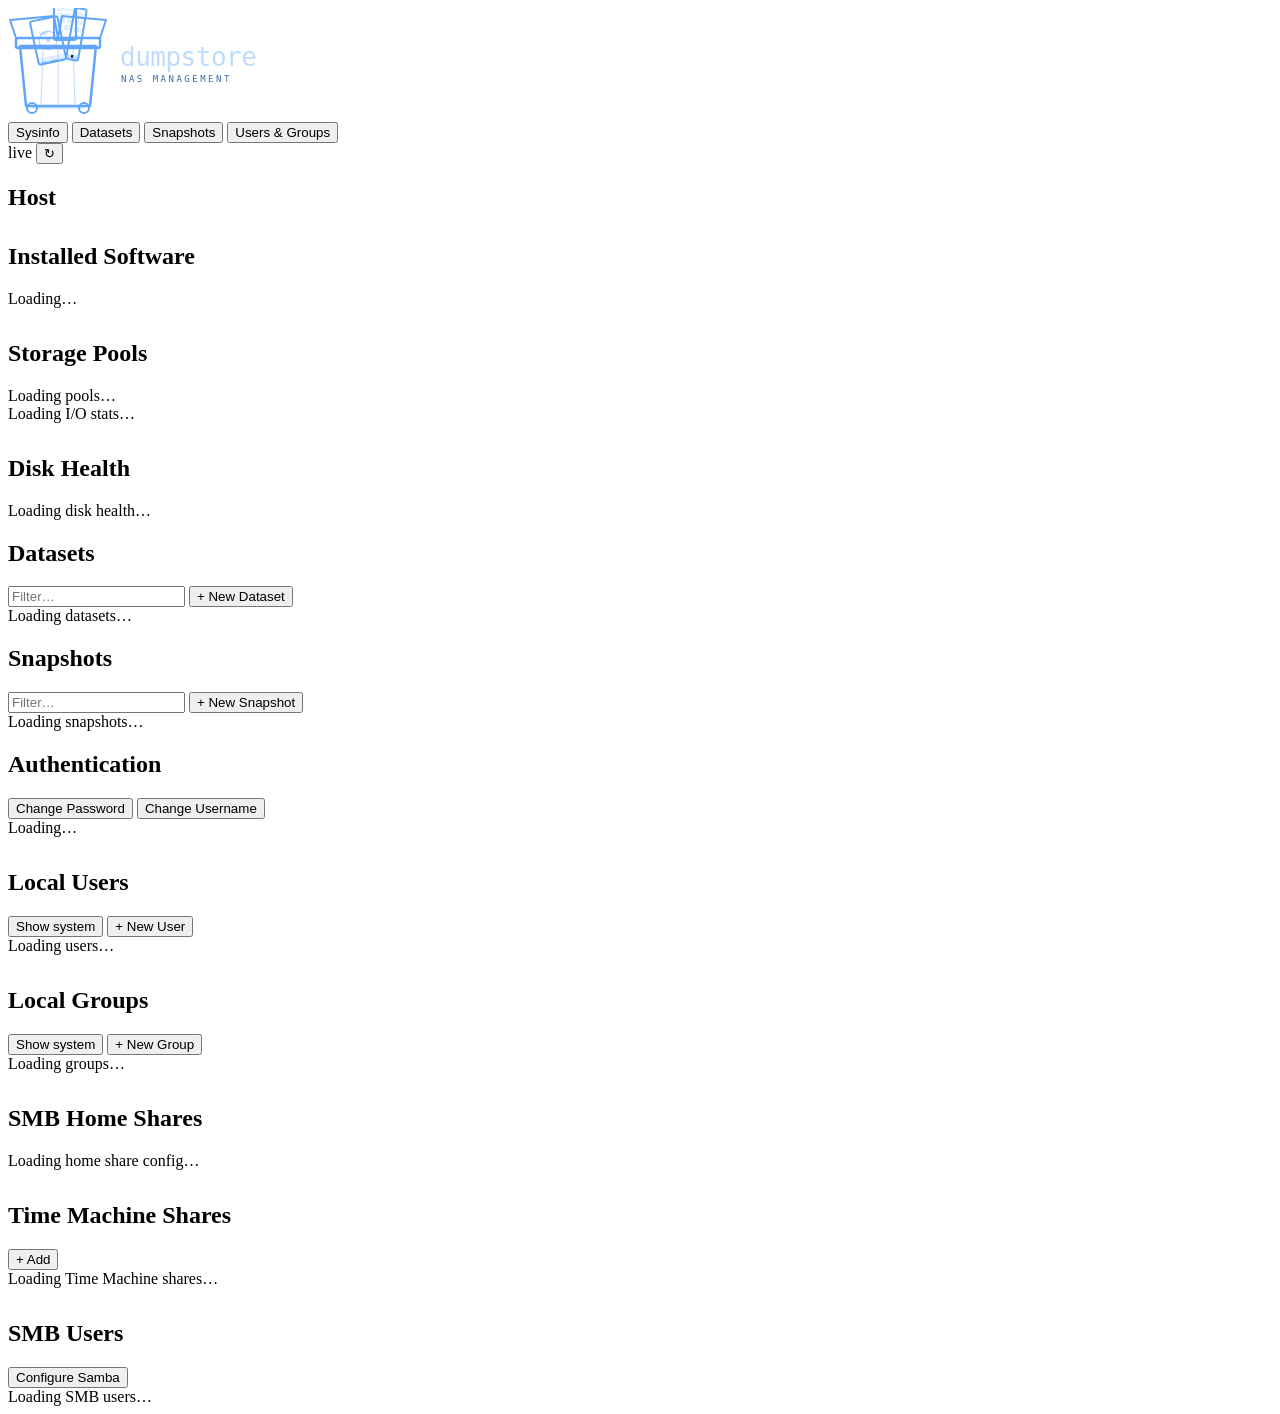
==== commit d06773db: "Merge pull request #64 from langerma/feat/auth feat: session-based authentication" ====
--- a/static/index.html
+++ b/static/index.html
@@ -17,8 +17,11 @@
         <button class="tab-btn" data-tab="snapshots">Snapshots</button>
         <button class="tab-btn" data-tab="users">Users &amp; Groups</button>
       </nav>
+      <span id="sseStatus" class="sse-badge live">live</span>
       <span id="appVersion" class="app-version"></span>
       <button class="refresh-btn" id="refreshBtn" title="Refresh">&#8635;</button>
+      <span id="userBadge" class="user-badge" style="display:none"></span>
+      <button id="logoutBtn" class="logout-btn" style="display:none" title="Sign out">logout</button>
     </div>
   </header>
 
@@ -87,6 +90,14 @@
     <!-- USERS & GROUPS TAB -->
     <section class="tab-pane" id="tab-users">
       <div class="section-header">
+        <h2>Authentication</h2>
+        <button class="btn-secondary" id="changePasswordBtn">Change Password</button>
+        <button class="btn-secondary" id="changeUsernameBtn">Change Username</button>
+      </div>
+      <div id="auth-config-wrap">
+        <div class="loading">Loading…</div>
+      </div>
+      <div class="section-header" style="margin-top:2rem">
         <h2>Local Users</h2>
         <button class="btn-secondary" id="toggleSystemUsersBtn">Show system</button>
         <button class="btn-primary" id="newUserBtn">+ New User</button>
@@ -403,6 +414,13 @@
         <label>Shell
           <select id="edit-user-shell"></select>
         </label>
+        <label>Home directory
+          <input type="text" id="edit-user-home" placeholder="/home/username" autocomplete="off">
+        </label>
+        <label class="checkbox-row">
+          <input type="checkbox" id="edit-user-move-home">
+          Move existing files to new home
+        </label>
       </fieldset>
       <fieldset class="form-section">
         <legend>Groups</legend>
@@ -415,9 +433,20 @@
         </label>
       </fieldset>
       <fieldset class="form-section">
+        <legend>SSH Keys</legend>
+        <div id="edit-user-sshkeys-list" class="sshkeys-list"></div>
+        <label>Add key <span class="field-note">(paste full public key)</span>
+          <textarea id="edit-user-sshkey-new" rows="3" placeholder="ssh-ed25519 AAAA..." autocomplete="off"></textarea>
+        </label>
+      </fieldset>
+      <fieldset class="form-section">
         <legend>Password</legend>
         <label>New password <span class="field-note">(leave blank to keep current)</span>
           <input type="password" id="edit-user-password" autocomplete="new-password">
+        </label>
+        <label class="checkbox-row" id="edit-user-smb-sync-row" style="display:none">
+          <input type="checkbox" id="edit-user-smb-sync">
+          Also update Samba password
         </label>
       </fieldset>
       <div class="dialog-actions">
@@ -858,6 +887,47 @@
     </div>
   </dialog>
 
+  <!-- CHANGE PASSWORD DIALOG -->
+  <dialog id="changePasswordDialog">
+    <form id="changePasswordForm" method="dialog">
+      <h3>Change Password</h3>
+      <fieldset class="form-section">
+        <legend>Credentials</legend>
+        <label>Current password
+          <input type="password" id="auth-current-pwd" autocomplete="current-password">
+        </label>
+        <label>New password
+          <input type="password" id="auth-new-pwd" autocomplete="new-password">
+        </label>
+        <label>Confirm new password
+          <input type="password" id="auth-confirm-pwd" autocomplete="new-password">
+        </label>
+      </fieldset>
+      <div class="dialog-actions">
+        <button type="button" id="changePasswordCancelBtn" class="btn-secondary">Cancel</button>
+        <button type="submit" class="btn-primary">Update Password</button>
+      </div>
+    </form>
+  </dialog>
+
+  <!-- CHANGE USERNAME DIALOG -->
+  <dialog id="changeUsernameDialog">
+    <form id="changeUsernameForm" method="dialog">
+      <h3>Change Username</h3>
+      <fieldset class="form-section">
+        <legend>Identity</legend>
+        <label>New username
+          <input type="text" id="auth-new-username" autocomplete="username" spellcheck="false">
+        </label>
+        <p class="field-note" style="margin-top:0.5rem">All active sessions will be invalidated — you will be signed out immediately.</p>
+      </fieldset>
+      <div class="dialog-actions">
+        <button type="button" id="changeUsernameCancelBtn" class="btn-secondary">Cancel</button>
+        <button type="submit" class="btn-primary">Update Username</button>
+      </div>
+    </form>
+  </dialog>
+
   <!-- OPERATION LOG DIALOG -->
   <dialog id="opLogDialog">
     <h3 id="opLogTitle">Operation Result</h3>
@@ -873,6 +943,6 @@
   <!-- TOAST -->
   <div id="toast" class="toast" aria-live="polite"></div>
 
-  <script src="/app.js"></script>
+  <script type="module" src="/app.js"></script>
 </body>
 </html>
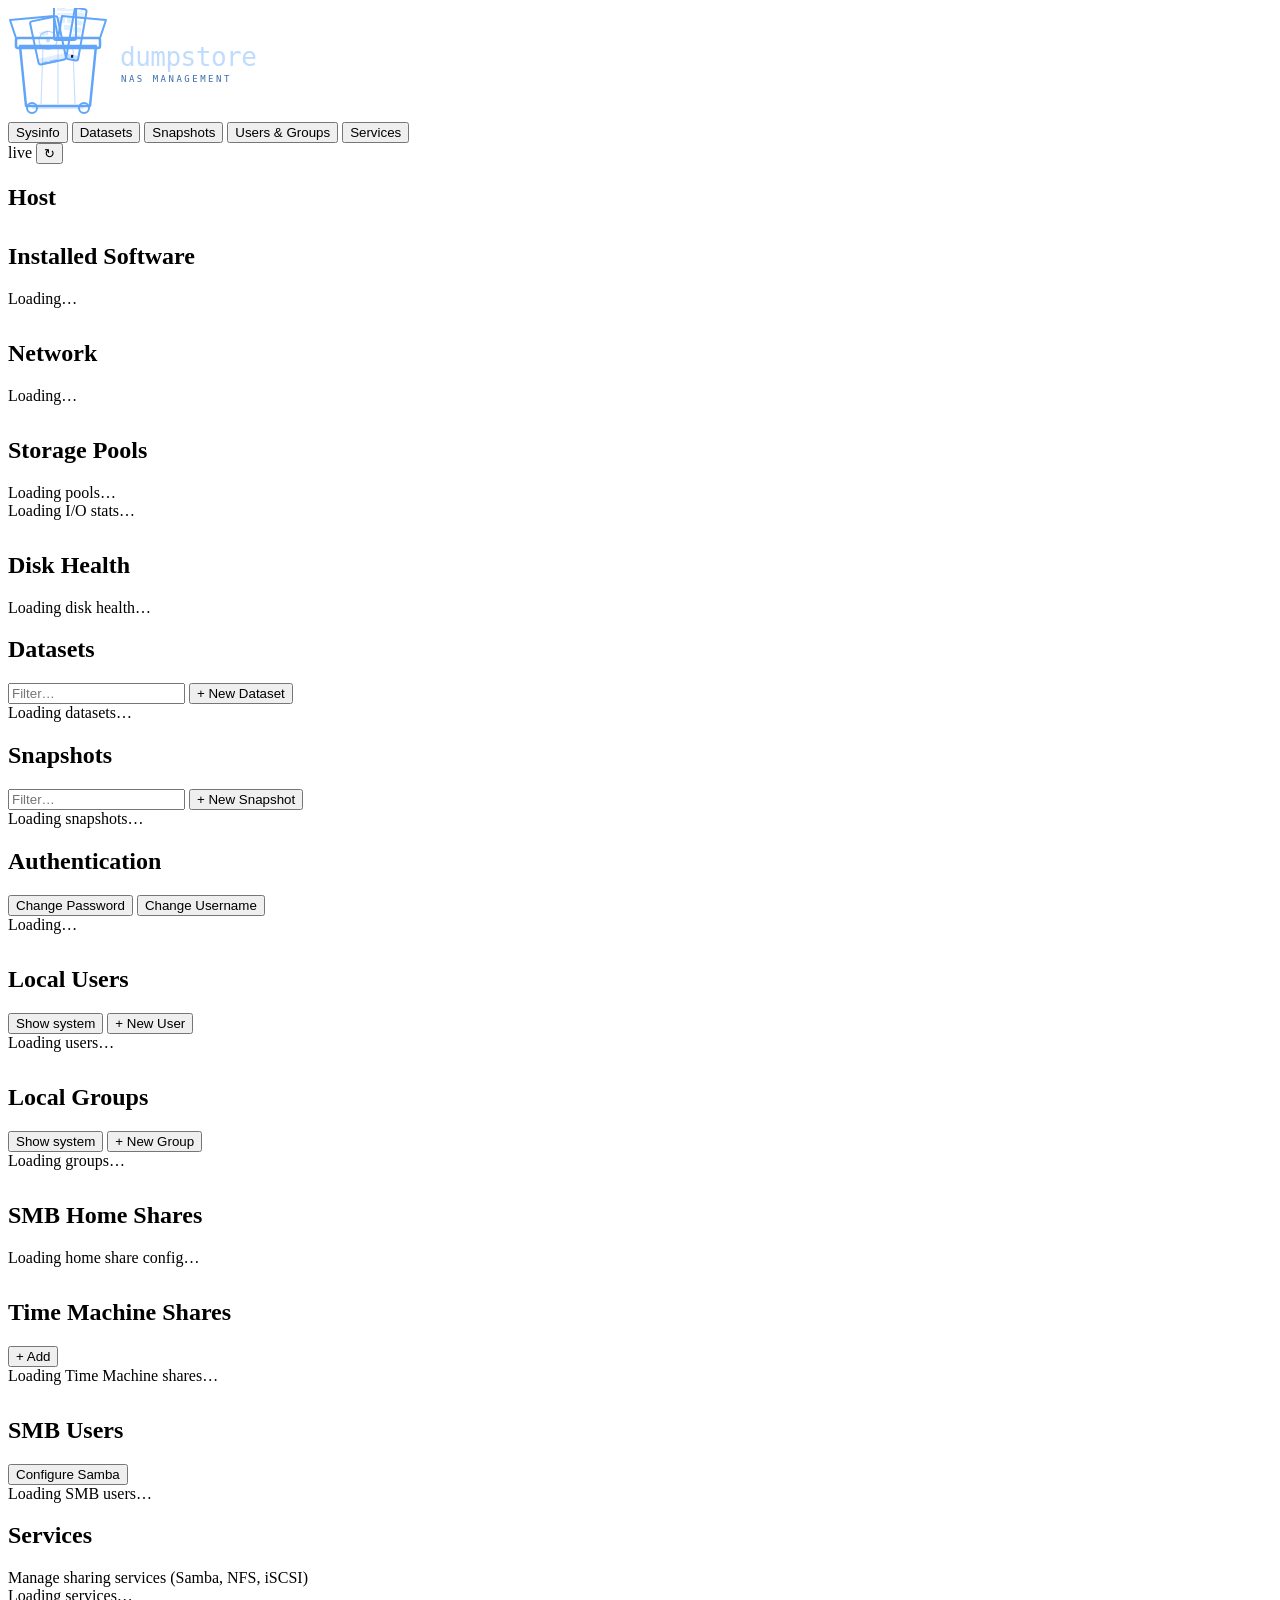
==== commit 65072486: "feat: service management tab (Samba, NFS, iSCSI) (#58) (#66) Add start/stop/restart/enable/disable c" ====
--- a/static/index.html
+++ b/static/index.html
@@ -16,6 +16,7 @@
         <button class="tab-btn" data-tab="datasets">Datasets</button>
         <button class="tab-btn" data-tab="snapshots">Snapshots</button>
         <button class="tab-btn" data-tab="users">Users &amp; Groups</button>
+        <button class="tab-btn" data-tab="services">Services</button>
       </nav>
       <span id="sseStatus" class="sse-badge live">live</span>
       <span id="appVersion" class="app-version"></span>
@@ -36,6 +37,12 @@
         <h2>Installed Software</h2>
       </div>
       <div id="software-wrap" style="margin-bottom:1.5rem">
+        <div class="loading">Loading…</div>
+      </div>
+      <div class="section-header" style="margin-top:2rem">
+        <h2>Network</h2>
+      </div>
+      <div id="network-wrap" style="margin-bottom:1.5rem">
         <div class="loading">Loading…</div>
       </div>
       <div class="section-header" style="margin-top:2rem">
@@ -132,6 +139,17 @@
       </div>
       <div id="smb-users-wrap">
         <div class="loading">Loading SMB users…</div>
+      </div>
+    </section>
+
+    <!-- SERVICES TAB -->
+    <section class="tab-pane" id="tab-services">
+      <div class="section-header">
+        <h2>Services</h2>
+        <span class="muted">Manage sharing services (Samba, NFS, iSCSI)</span>
+      </div>
+      <div id="services-wrap">
+        <div class="loading">Loading services…</div>
       </div>
     </section>
   </main>
